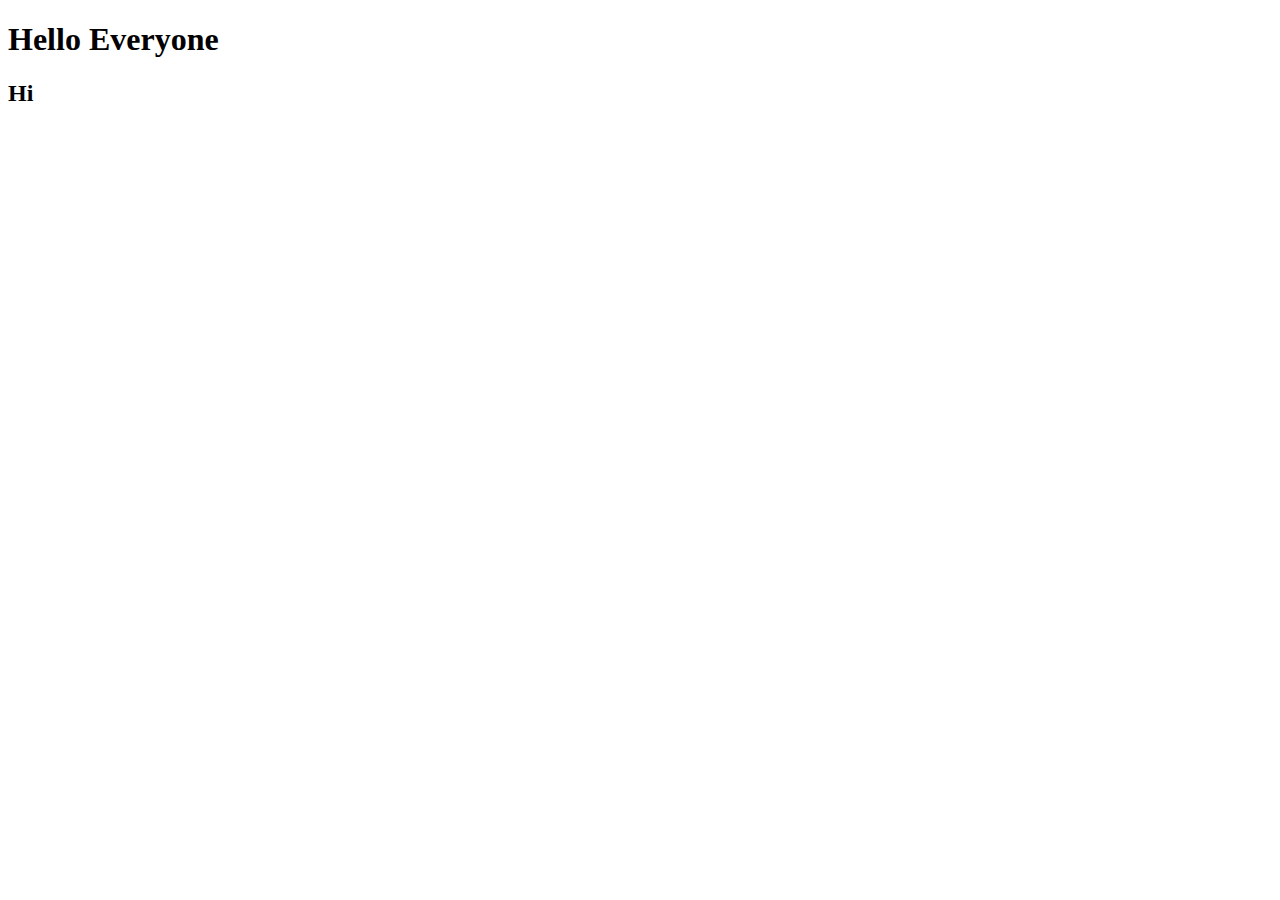
==== index.html @ d8d1ef14 "internship-html" ====
<!DOCTYPE html>
<html lang="en">
<head>
    <meta charset="UTF-8">
    <meta http-equiv="X-UA-Compatible" content="IE=edge">
    <meta name="viewport" content="width=device-width, initial-scale=1.0">
    <title>Document</title>
</head>
<body>
   <h1>Hello Everyone</h1> 
   <h2>Hi</h2>
</body>
</html>
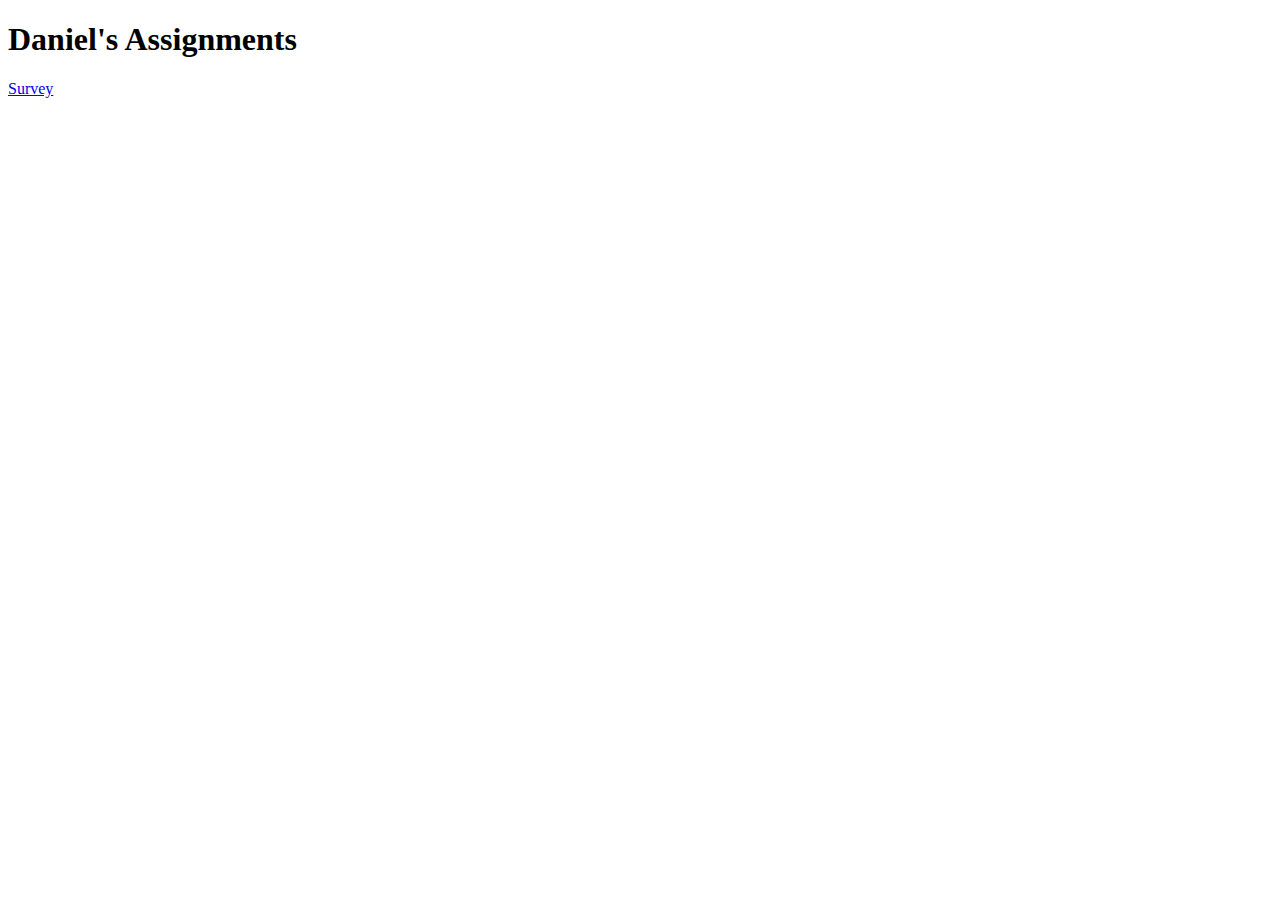
==== commit 51426c48: "survey-1 edited" ====
--- a/index.html
+++ b/index.html
@@ -7,7 +7,7 @@
     <title>Document</title>
 </head>
 <body>
-   <h1>Hello Everyone</h1> 
-   <h2>Hi</h2>
+   <h1>Daniel's Assignments</h1> 
+   <a href="Assignment-2/survey.html"> Survey </a>
 </body>
 </html>